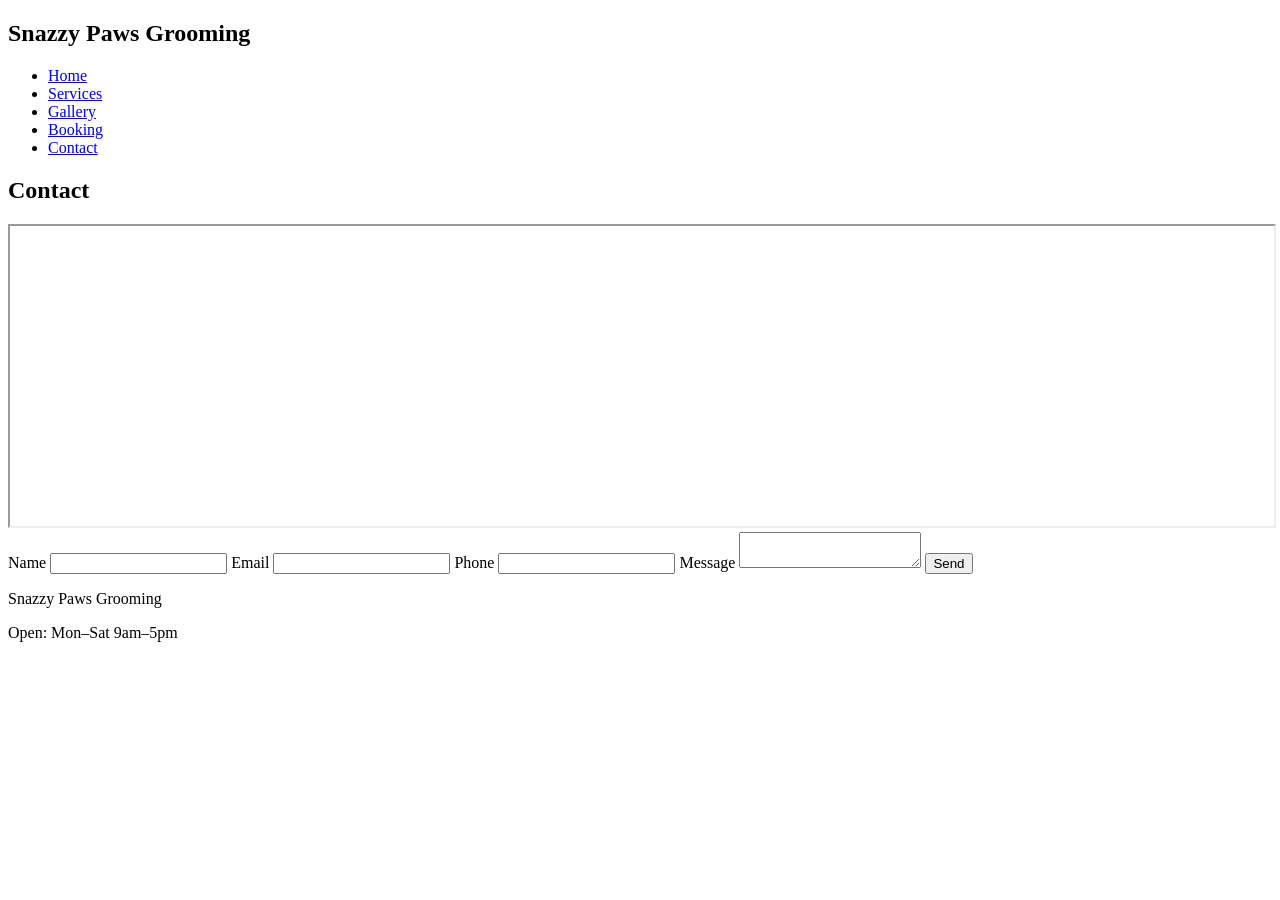
==== contact.html @ 6db4f61e "Create contact.html" ====
<!DOCTYPE html>
<html lang="en">
<head>
    <meta name="viewport" content="width=device-width, initial-scale=1.0">
<meta charset="UTF-8">
<title>Contact</title>
<link rel="stylesheet" href="style.css">
</head>

<body>

<header>
<nav>
<h1>Snazzy Paws Grooming</h1>
<ul>
<li><a href="index.html">Home</a></li>
<li><a href="services.html">Services</a></li>
<li><a href="gallery.html">Gallery</a></li>
<li><a href="booking.html">Booking</a></li>
<li><a href="contact.html">Contact</a></li>
</ul>
</nav>
</header>

<section>
<h2>Contact</h2>    

<iframe src="https://maps.google.com/maps?q=Hamilton&t=&z=13&ie=UTF8&iwloc=&output=embed" 
width="100%" height="300"></iframe>

<form>
<label for="name">Name</label>
<input type="text" id="name" required>

<label for="email">Email</label>
<input type="email" id="email" required>

<label for="phone">Phone</label>
<input type="text" id="phone" required>

<label for="message">Message</label>
<textarea id="message" name="message"></textarea>

<button type="submit">Send</button>
</form>

</section>

<footer>
<p>Snazzy Paws Grooming</p>
<p>Open: Mon–Sat 9am–5pm</p>
</footer>

</body>
</html>
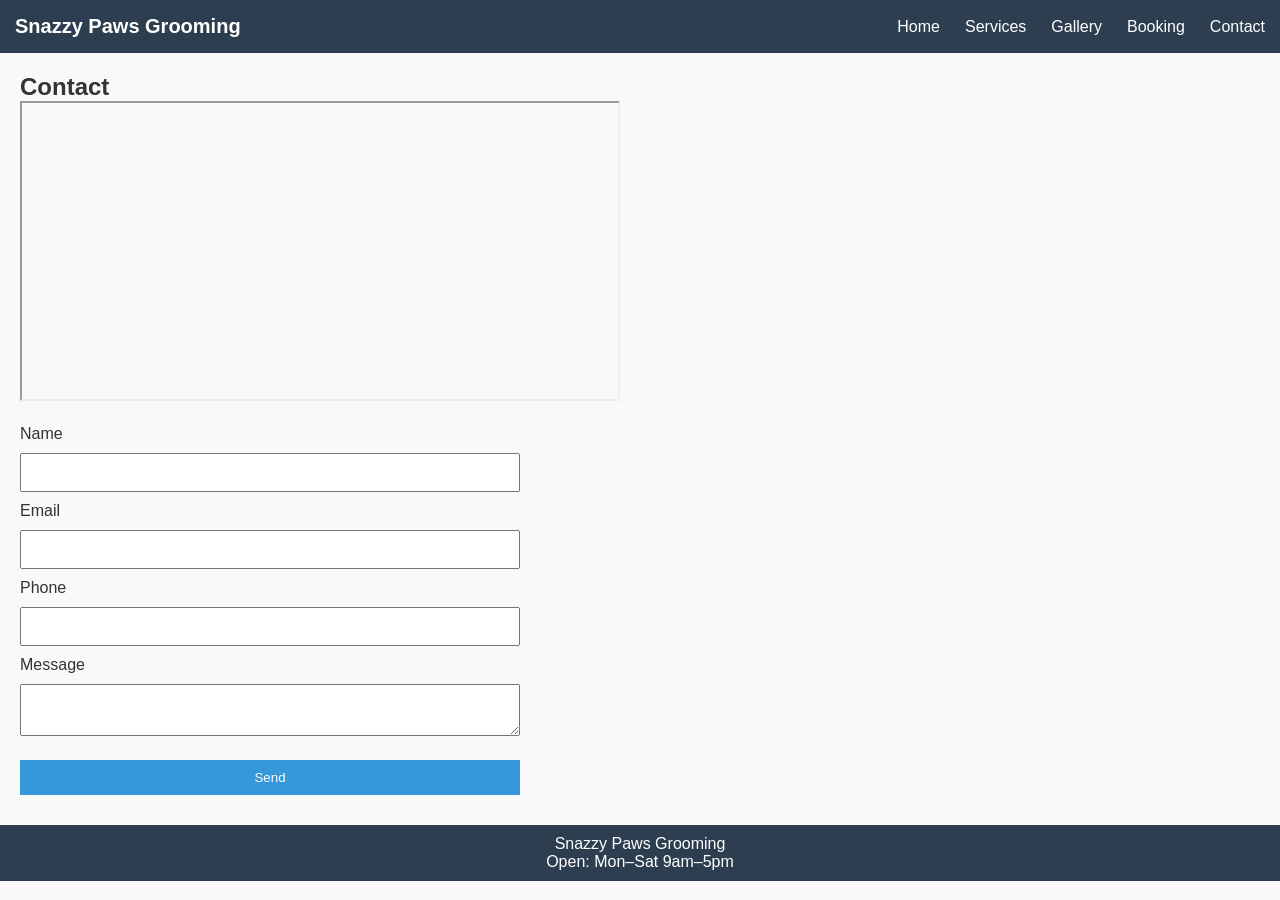
==== commit 4a299e89: "Update contact.html" ====
--- a/contact.html
+++ b/contact.html
@@ -25,8 +25,8 @@
 <section>
 <h2>Contact</h2>    
 
-<iframe src="https://maps.google.com/maps?q=Hamilton&t=&z=13&ie=UTF8&iwloc=&output=embed" 
-width="100%" height="300"></iframe>
+<iframe src="https://maps.google.com/maps?q=Hamilton&t=&z=13&ie=UTF8&iwloc=&output=embed"
+width="600" height="300"></iframe>
 
 <form>
 <label for="name">Name</label>
--- a/style.css
+++ b/style.css
@@ -0,0 +1,128 @@
+/* Reset */
+* {
+    margin: 0;
+    padding: 0;
+    box-sizing: border-box;
+    font-family: Arial, sans-serif;
+}
+
+/* Layout */
+body {
+    background: #f9f9f9;
+    color: #333;
+}
+
+header {
+    background: #2c3e50;
+    color: white;
+    padding: 15px;
+}
+
+nav {
+    display: flex;
+    justify-content: space-between;
+    align-items: center;
+}
+
+nav h1 {
+    font-size: 20px;
+}
+
+nav ul {
+    display: flex;
+    list-style: none;
+}
+
+nav ul li {
+    margin-left: 15px;
+}
+
+nav ul li a {
+    color: white;
+    text-decoration: none;
+}
+
+section {
+    padding: 20px;
+}
+
+footer {
+    background: #2c3e50;
+    color: white;
+    text-align: center;
+    padding: 10px;
+}
+
+/* Hero Image */
+.hero img {
+    width: 100%;
+    height: auto;
+    border-radius: 10px;
+}
+
+/* Table */
+table {
+    width: 100%;
+    border-collapse: collapse;
+    margin-top: 20px;
+}
+
+table, th, td {
+    border: 1px solid #ccc;
+}
+
+th, td {
+    padding: 10px;
+    text-align: left;
+}
+
+/* Gallery */
+.gallery {
+    display: grid;
+    grid-template-columns: repeat(4, 1fr);
+    gap: 10px;
+}
+
+.gallery img {
+    width: 100%;
+    border-radius: 10px;
+}
+
+/* Forms */
+form {
+    max-width: 500px;
+    margin-top: 20px;
+}
+
+input, select, textarea, button {
+    width: 100%;
+    padding: 10px;
+    margin: 10px 0;
+}
+
+button {
+    background: #3498db;
+    color: white;
+    border: none;
+    cursor: pointer;
+}
+
+nav ul {
+    gap: 10px;
+}
+
+nav ul li a:hover {
+    text-decoration: underline;
+}
+
+
+/* Responsive */
+@media (max-width: 768px) {
+    nav ul {
+        flex-direction: column;
+    }
+
+    .gallery {
+        grid-template-columns: repeat(2, 1fr);
+    }
+}
